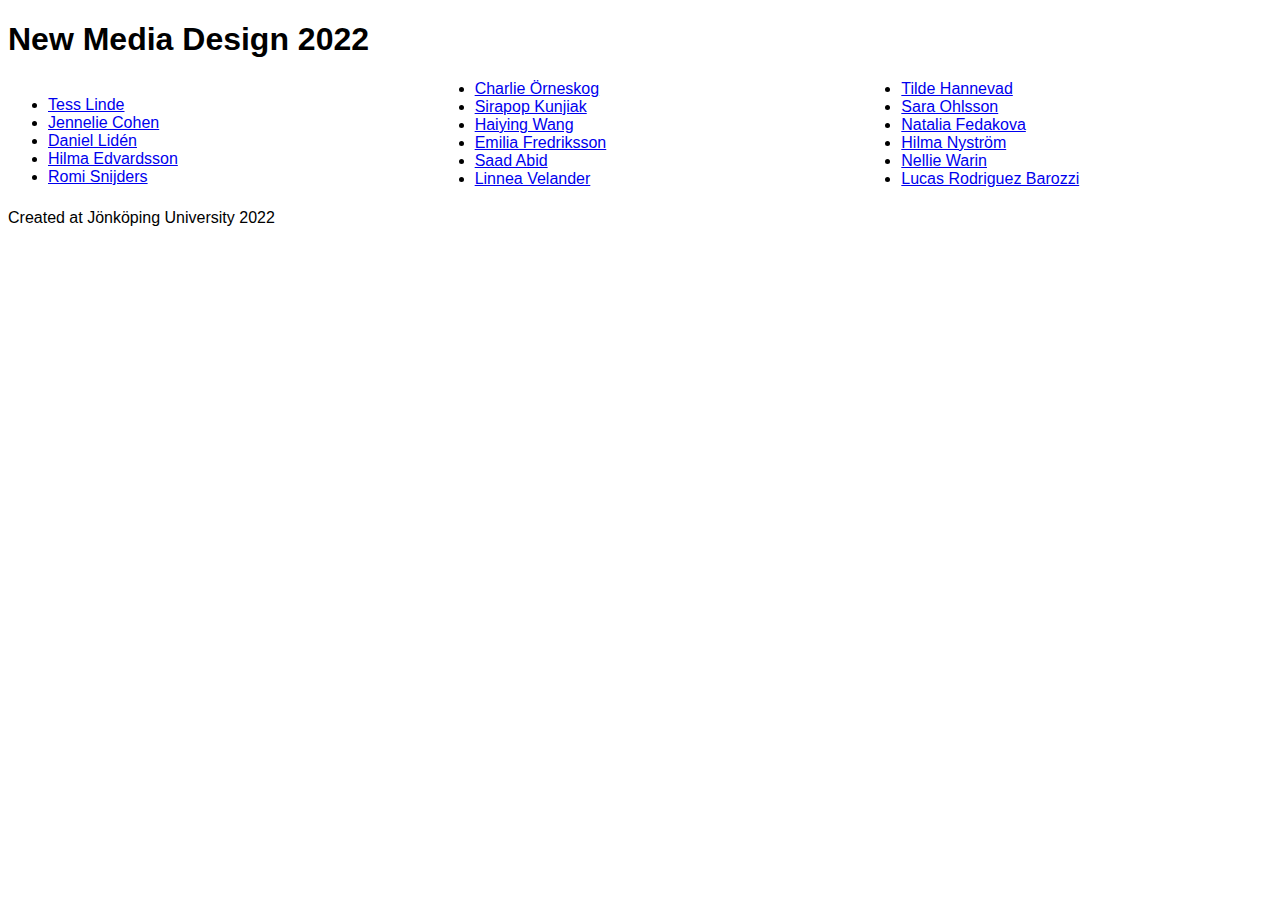
==== index.html @ 583ca3ae "Initial commit" ====
<!DOCTYPE html>
<html lang="en">
  <head>
    <meta charset="UTF-8" />
    <meta http-equiv="X-UA-Compatible" content="IE=edge" />
    <meta name="viewport" content="width=device-width, initial-scale=1.0" />
    <title>New Media Design 2022</title>
    <link rel="stylesheet" href="main.css" />
    <script src="main.js"></script>
  </head>
  <body>
    <header>
      <h1>New Media Design 2022</h1>
    </header>
    <main>
      <p id="students"></p>
    </main>
    <footer>Created at Jönköping University 2022</footer>
  </body>
</html>
---- main.css ----
*,
html {
  font-family: "Lucida Sans", "Lucida Sans Regular", "Lucida Grande",
    "Lucida Sans Unicode", Geneva, Verdana, sans-serif;
}

main > p {
  columns: 3;
}

@media screen and (max-width: 700px) {
  main > p {
    columns: 2;
  }
}

@media screen and (max-width: 500px) {
  main > p {
    columns: 1;
  }
}
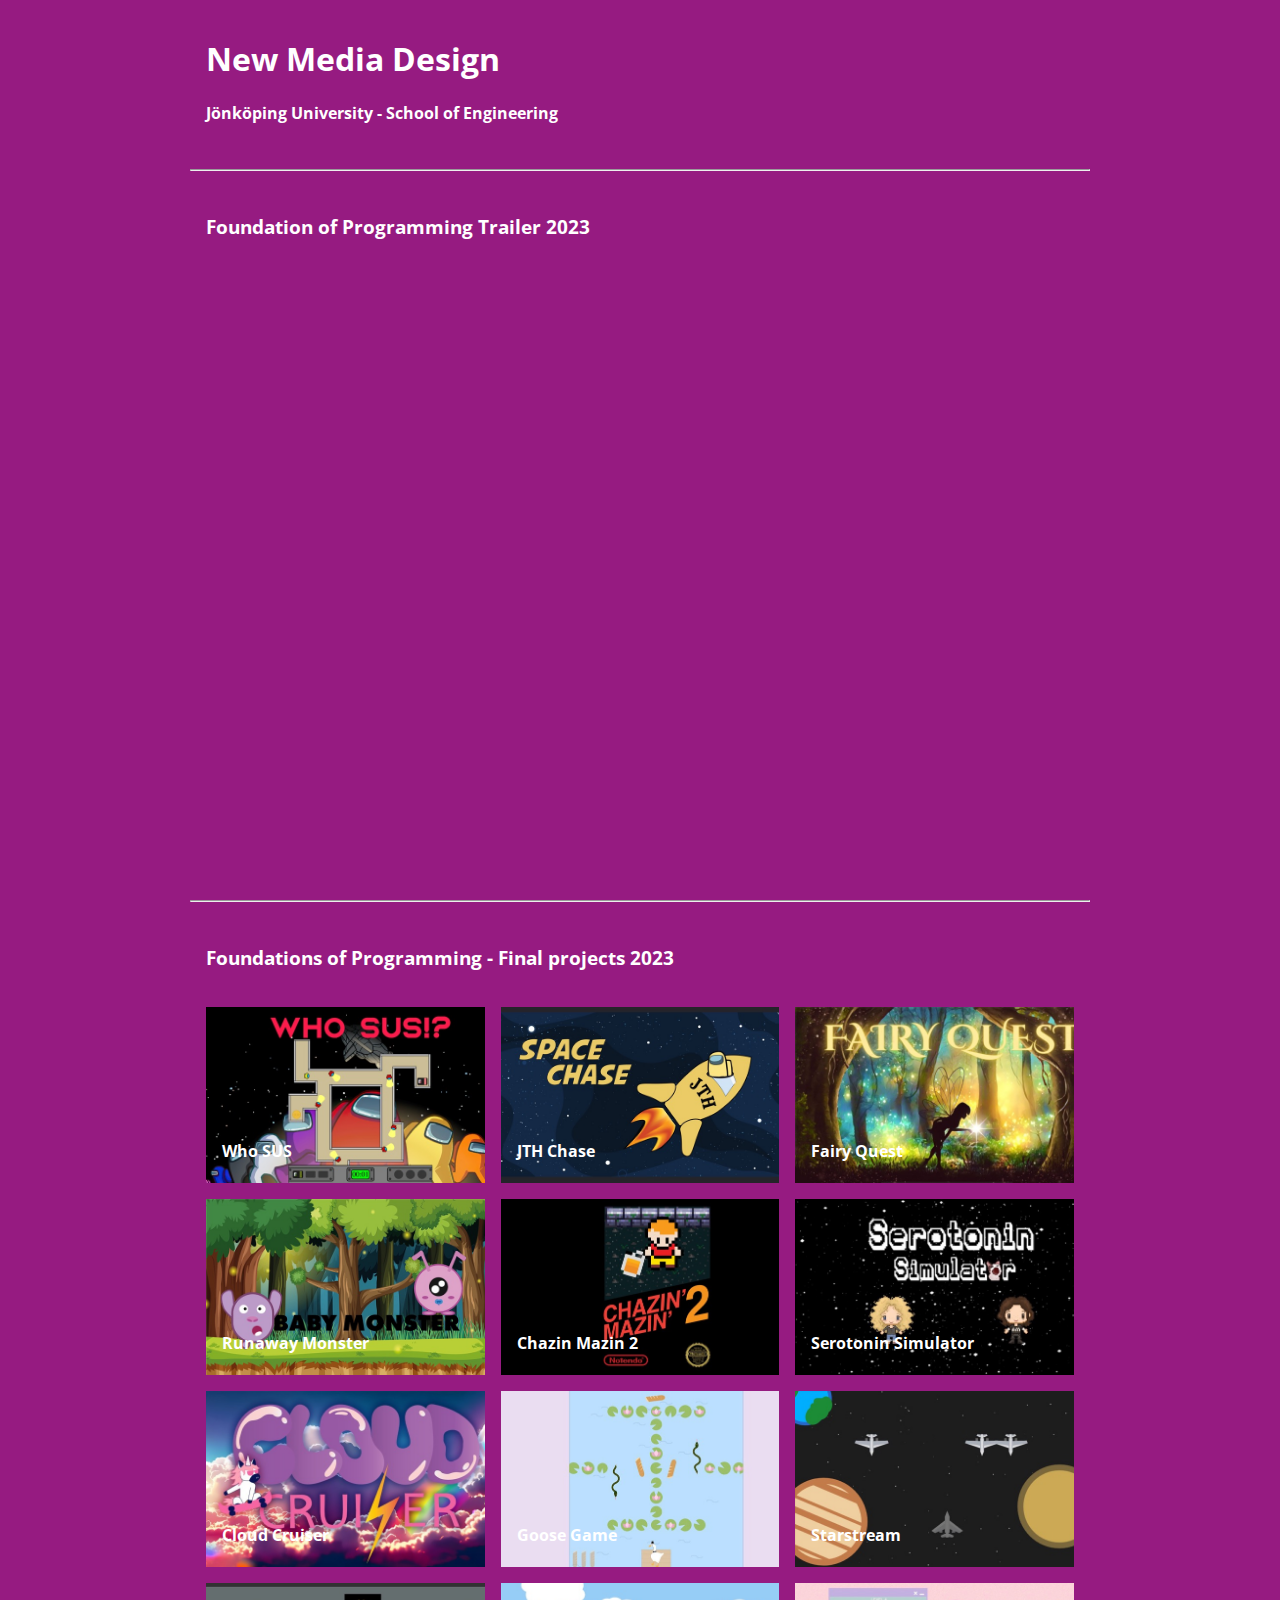
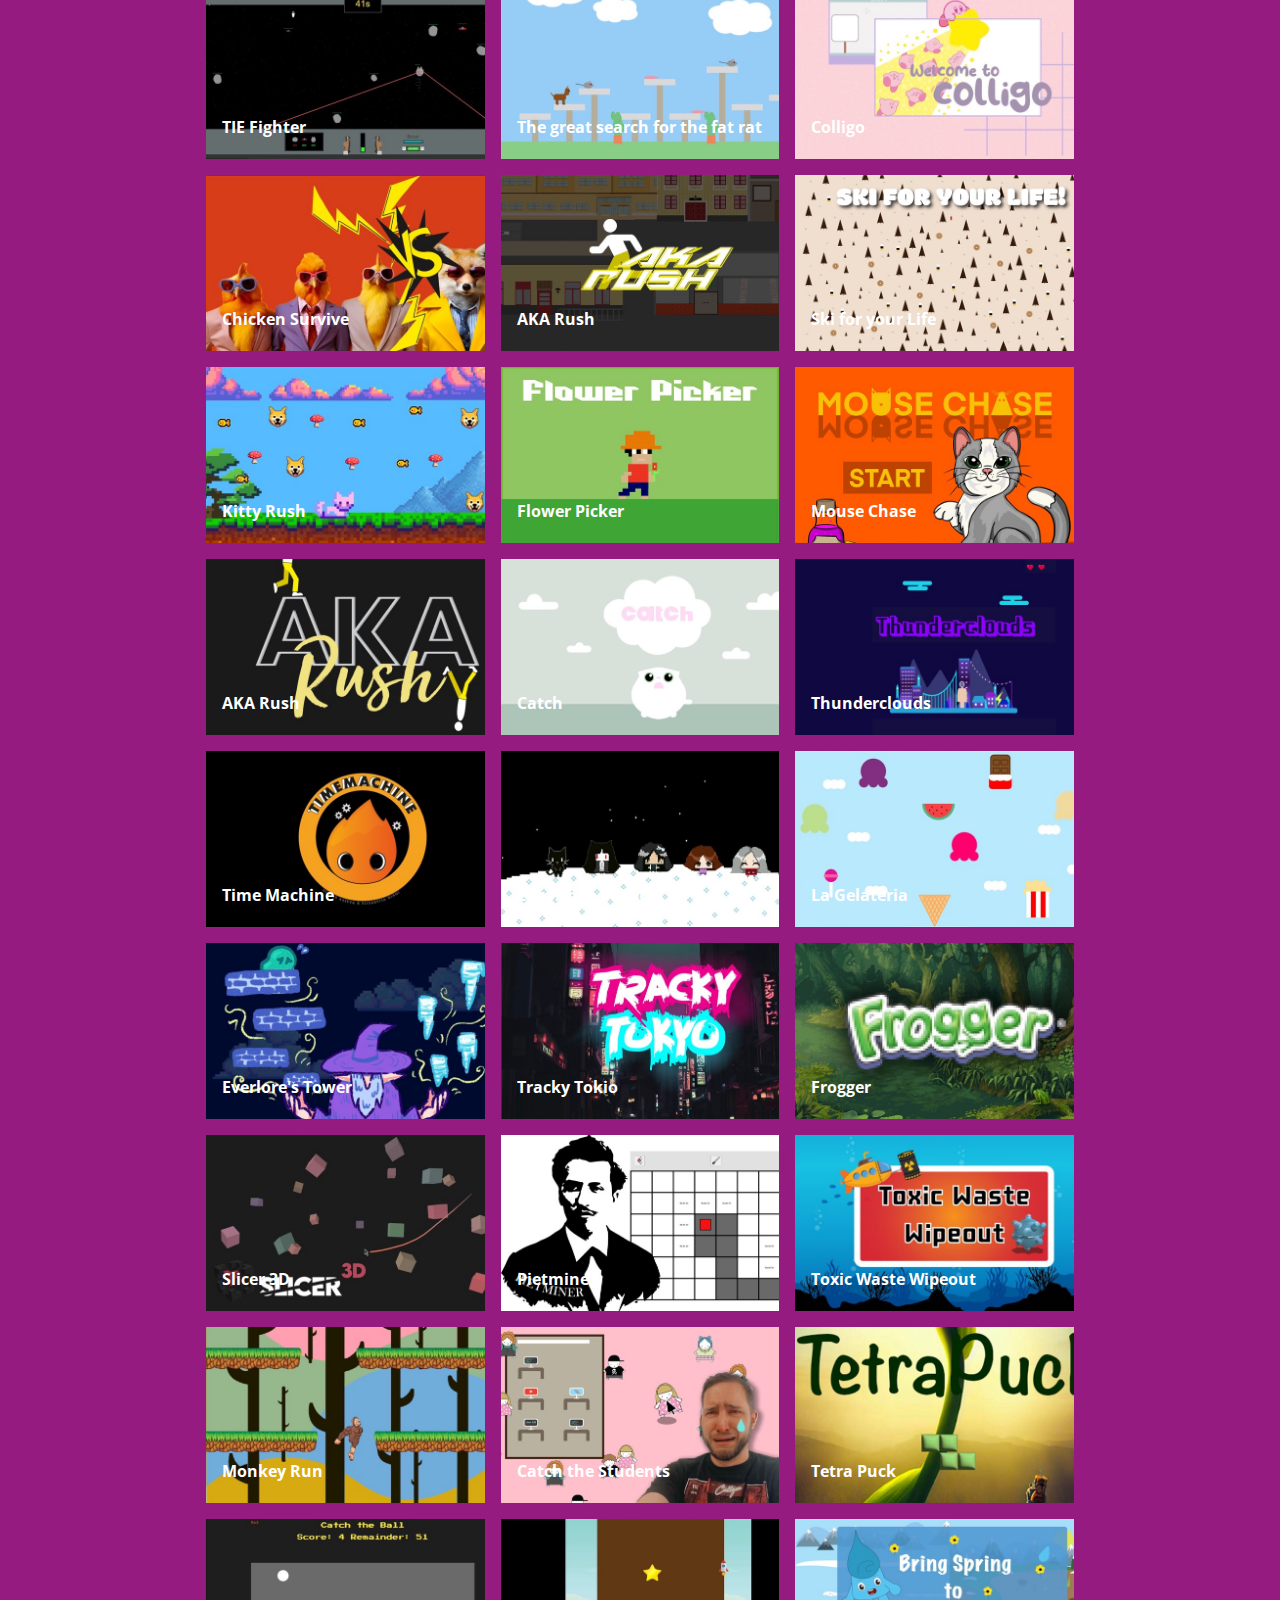
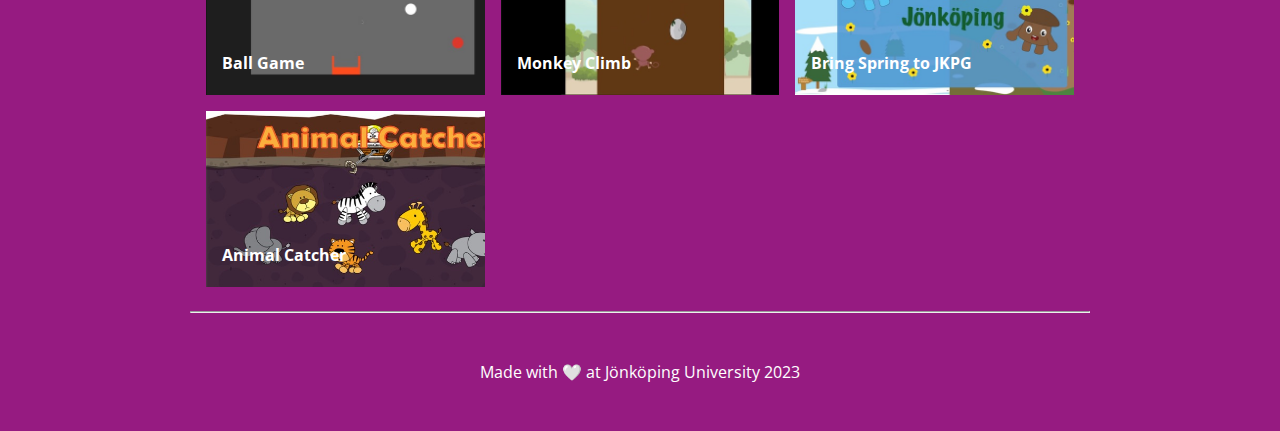
==== commit fa7b33ab: "Added page for games" ====
--- a/index.html
+++ b/index.html
@@ -4,17 +4,42 @@
     <meta charset="UTF-8" />
     <meta http-equiv="X-UA-Compatible" content="IE=edge" />
     <meta name="viewport" content="width=device-width, initial-scale=1.0" />
-    <title>New Media Design 2022</title>
+    <title>New Media Design - Jönköping University</title>
     <link rel="stylesheet" href="main.css" />
-    <script src="main.js"></script>
+    <script src="main.js" defer></script>
   </head>
   <body>
-    <header>
-      <h1>New Media Design 2022</h1>
-    </header>
-    <main>
-      <p id="students"></p>
-    </main>
-    <footer>Created at Jönköping University 2022</footer>
+    <div class="container">
+      <header>
+        <h1>New Media Design</h1>
+        <h4>Jönköping University - School of Engineering</h4>
+      </header>
+      <main>
+        <hr />
+        <section>
+          <h3>Foundation of Programming Trailer 2023</h3>
+          <iframe
+            id="kaltura_player"
+            src="https://api.kaltura.nordu.net/p/324/sp/32400/embedIframeJs/uiconf_id/23450106/partner_id/324?iframeembed=true&playerId=kaltura_player&entry_id=0_03je74t9&flashvars[streamerType]=auto&amp;flashvars[localizationCode]=en&amp;flashvars[leadWithHTML5]=true&amp;flashvars[sideBarContainer.plugin]=true&amp;flashvars[sideBarContainer.position]=left&amp;flashvars[sideBarContainer.clickToClose]=true&amp;flashvars[chapters.plugin]=true&amp;flashvars[chapters.layout]=vertical&amp;flashvars[chapters.thumbnailRotator]=false&amp;flashvars[streamSelector.plugin]=true&amp;flashvars[EmbedPlayer.SpinnerTarget]=videoHolder&amp;flashvars[dualScreen.plugin]=true&amp;flashvars[hotspots.plugin]=1&amp;flashvars[Kaltura.addCrossoriginToIframe]=true&amp;&wid=0_2qsoimhd"
+            width="868"
+            height="595"
+            allowfullscreen
+            webkitallowfullscreen
+            mozAllowFullScreen
+            allow="autoplay *; fullscreen *; encrypted-media *"
+            sandbox="allow-downloads allow-forms allow-same-origin allow-scripts allow-top-navigation allow-pointer-lock allow-popups allow-modals allow-orientation-lock allow-popups-to-escape-sandbox allow-presentation allow-top-navigation-by-user-activation"
+            frameborder="0"
+            title="Foundations of Programming 2023 - Trailers"
+          ></iframe>
+        </section>
+        <hr />
+        <section>
+          <h3>Foundations of Programming - Final projects 2023</h3>
+          <div class="grid" id="container"></div>
+        </section>
+        <hr />
+      </main>
+      <footer>Made with 🤍 at Jönköping University 2023</footer>
+    </div>
   </body>
 </html>
--- a/main.css
+++ b/main.css
@@ -1,21 +1,54 @@
-*,
-html {
-  font-family: "Lucida Sans", "Lucida Sans Regular", "Lucida Grande",
-    "Lucida Sans Unicode", Geneva, Verdana, sans-serif;
+@import url("https://fonts.googleapis.com/css2?family=Open+Sans:wght@400;700&display=swap");
+
+html,
+body {
+  font-family: "Open Sans", sans-serif;
+  margin: 0px auto;
+  background-color: rgb(150, 27, 129);
+  color: #ffffff;
 }
 
-main > p {
-  columns: 3;
+header,
+section,
+footer {
+  padding: 1em;
 }
 
-@media screen and (max-width: 700px) {
-  main > p {
-    columns: 2;
-  }
+footer {
+  text-align: center;
+  margin: 2em 0em;
 }
 
-@media screen and (max-width: 500px) {
-  main > p {
-    columns: 1;
-  }
+h3 {
+  padding-bottom: 1em;
 }
+
+.container {
+  margin: 0px auto;
+  max-width: 900px;
+}
+
+.grid {
+  display: grid;
+  grid-template-columns: repeat(3, 1fr);
+  gap: 1em;
+}
+
+.item {
+  height: 10em;
+  background-color: bisque;
+  display: flex;
+  align-items: end;
+  padding: 1em 1em 0em 1em;
+}
+
+.item:hover {
+  background-color: rgba(0, 0, 0, 0.6);
+  background-blend-mode: overlay;
+}
+
+a.item {
+  color: #ffffff;
+  text-decoration: none;
+  background-size: cover;
+}
